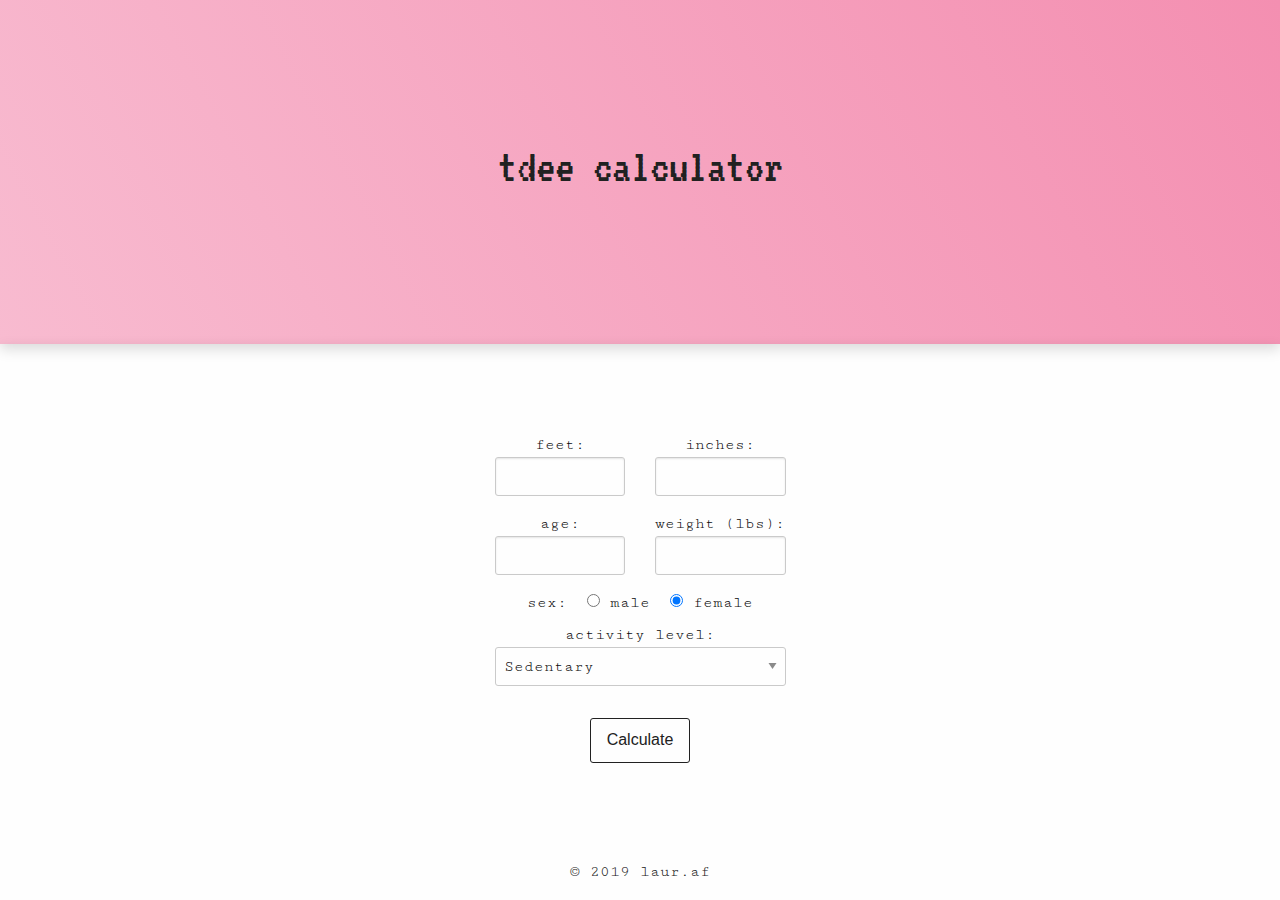
==== tdee.html @ 1637b060 "added colons" ====
<!doctype html>
<html>
	<head>
		<meta charset="utf-8">
		<meta http-equiv="x-ua-compatible" content="ie=edge">
		<meta name="viewport" content="width=device-width, initial-scale=1.0">
		<title>TDEE Calculator</title>
		<meta name="description" content="Use this tool to calculate your ideal ratios of fat, protein, and carbs for the keto diet.">
		<link rel="stylesheet" href="css/foundation.css">
		<link rel="stylesheet" href="css/app.css">
		<link rel='shortcut icon' href='' type='image/x-icon'/ >
		<link href="https://fonts.googleapis.com/css?family=Cutive+Mono|VT323" rel="stylesheet">
		<meta class="foundation-mq">
		<script language="JavaScript">
			//universal conversions
			var insToCms = function(ins){
				return parseInt(ins) * 2.54;
			}
			var cmsToIns = function(cms){
				return parseInt(cms) / 2.54;
			}
			var lbsToKgs = function(lbs, d){
				return (parseInt(lbs) / 2.205).toFixed(d);
			}
			var kgsToLbs = function(kgs, d){
				return (parseInt(kgs) * 2.205).toFixed(d);
			}
			var calculate = function() {
				//inputs
				var weight = $("#weight").val();
				var feet = $("#feet").val();
				var inches = $("#inches").val();
				var age = $("#age").val();
				//conversions
				var height_cm = insToCms((parseInt(feet) * 12) + parseInt(inches));
				var weight_kg = lbsToKgs(weight, 2);
				//calculate bmr based on sex
				var male = document.getElementById("male");
				var female = document.getElementById("female");
				if (male.checked){
    				var bmr_calories = Math.round(66 + (height_cm * 1.8) + (weight_kg * 13.7) - (age * 6.8));
				} else if (female.checked) {
    				var bmr_calories = Math.round(655 + (height_cm * 5) + (weight_kg * 9.6) - (age * 4.7));
				}
				// calculate bmr (female - need an if male or female)
				// var bmr_calories = Math.round(655 + (height_cm * 1.8) + (weight_kg * 9.6) - (age * 4.7));
				//activity levels (need an if for the different levels)	
				document.getElementById("bmr_calories").innerText = `
					Height: ${height_cm} cm
					Weight: ${weight_kg} kg
					BMR: ${bmr_calories} calories
					Maintenance Calories:
				`;			
			}
		</script>
	</head>
	<body>
		<!--hero-->
		<section class="section" id="hero">
			<div class="inner">
				<div class="row">
					<div class="large-12 columns text-center">
						<div class="hero-text">
							<h1 class="hero-title">tdee calculator</h1>
						</div>
					</div>
				</div>
			</div>
		</section>
		<!--calculator-->
		<section class="section" id="services">
			<div class="inner">
				<div class="row">
					<div class="large-12 columns text-center">
						<div id="bmi-calculator" class="calculator">
							<div class="row">
								<div class="large-6 columns text-center">
									<span>feet:</span>
									<input type="number" id="feet">
								</div>
								<div class="large-6 columns text-center">
									<span>inches:</span>
									<input type="number" id="inches">
								</div>
							</div>
							<div class="row">
								<div class="large-6 columns text-center">
									<span>age:</span>
									<input type="number" id="age">
								</div>
								<div class="large-6 columns text-center">
									<span>weight (lbs):</span>
									<input type="number" id="weight">
								</div>
							</div>
							<div class="row">
								<div class="large-12 columns text-center">
									<span>sex:</span>
									<input type="radio" name="sex" value="male" id="male" checked><span>male</span>
									<input type="radio" name="sex" value="female" id="female" checked><span>female</span>
								</div>
							</div>
							<div class="row">
								<div class="large-12 columns text-center">
									<span>activity level:</span>
									<select name="Activity">
										<option value="sedentary">Sedentary</option>
										<option value="lightly">Lightly Active</option>
										<option value="moderately">Moderately Active</option>
										<option value="very">Very Active</option>
										<option value="extra">Extra Active</option>
									</select>
											  
								</div>
							</div>
							<div class="row">
								<button class="button" onclick="calculate()">Calculate</button>
							</div>
							<div class="row">
								<div id="bmr_calories"></div>
							</div>
						</div>
					</div>
				</div>
			</div>
		</section>
		<!--footer-->
		<section class="section" id="homepage-footer">
			<div class="inner">
				<div class="row">
					<div class="large-12 columns text-center">
						<span>&copy; 2019 laur.af</span>
					</div>
				</div>
			</div>
		</section>
		<!--scripts-->
		<script src="js/vendor/jquery.js"></script>
		<script src="js/vendor/what-input.js"></script>
		<script src="js/vendor/foundation.js"></script>
		<script src="js/app.js"></script>
	</body>
</html>
---- css/app.css ----
body {
	font-family: 'Cutive Mono', monospace;
	overflow-x: hidden;
}
a {
	cursor: pointer;
}
h1, h2, h3, h4, h5, h6 {
	font-family: 'VT323', monospace;
}
h1 {
	font-weight: 300;
}
h2 {
	font-size: 1.8rem;
    margin-bottom: 0;
}
h3 {
	font-weight: 300;
	font-size: 1.469rem;
	margin-top: 1.618rem;
}
.button {
	border: 1px solid #212121;
	color: #212121;
	font-size: 1rem;
	margin: 1rem .618rem;
	margin-left: 1rem;
	background-color: transparent;
}
.button:hover {
	background-color: #F48FB1;
	color: #212121;
}
/*sections*/
section.section {
	padding: 2rem;
    box-shadow: 0 5px 13px rgba(0,0,0,.15);
    display: table;
    width: 100%;
}
section.section .inner {
	display: table-cell;
	vertical-align: middle;
}
section.section .lead-in-text {
	padding-top: 1.618rem;
}
.pink-background {
	background-color: #fce4ec;
}
/* header */
section#header {
	z-index: 3;
	position: fixed;
    background-color: #F8BBD0;
    width: 100%;
    padding: 1rem;
    height: 77px;
    box-shadow: 0 5px 13px rgba(0,0,0,.0618);
}
section#header img {
	height: 35px;
    margin-right: .618rem;
}
section#header .button {
	margin: 0 0 0 1rem;
}

section#header .header-title {
	line-height: 45px;
	font-size: 1.382rem;
	font-family: 'VT323', monospace;
	font-size: 1.618rem;
}
/* hero */
section#hero {
	background-image:linear-gradient(61.8deg, #F8BBD0, #F48FB1);
	color: #212121;
	/* padding-top: 77px; */
	min-height: 38.2vh
}
section#hero .geometric-shape img {
	height: 188px;
	margin-top: 2rem;
}

section#hero .hero-title {
	/* margin-top: -1rem; */
}
/*calculator*/
section#services {
	min-height: 61.8vh
}

#bmi-calculator {
	max-width: 30%;
	margin-left: auto;
	margin-right: auto;
	padding-bottom: 2rem;
}
@media (max-width: 641px){
	#bmi-calculator {
		max-width: 80%;
	}
}

#bmi-calculator button {
	margin-left: auto;
	margin-right: auto;
}
#bmi-calculator #bmi {
	margin-left: auto;
	margin-right: auto;
}

input[type='radio']{
	margin: 0 .618rem 1rem;
}
/*footer*/
section#homepage-footer {
	padding: 1rem;
	color: #212121;
	background-color: #fefefe;
	margin-top: -56px;
	/* position: sticky; */
	box-shadow: none;
}


/* mobile */
@media (max-width: 1024px){
	h3 {
		font-size: 1.3rem;
	}
@media (max-width: 641px){
	h2 {
		font-size: 1.618rem;
	}
	section#hero .hero-title {
		font-size: 2.382rem;
	}
}
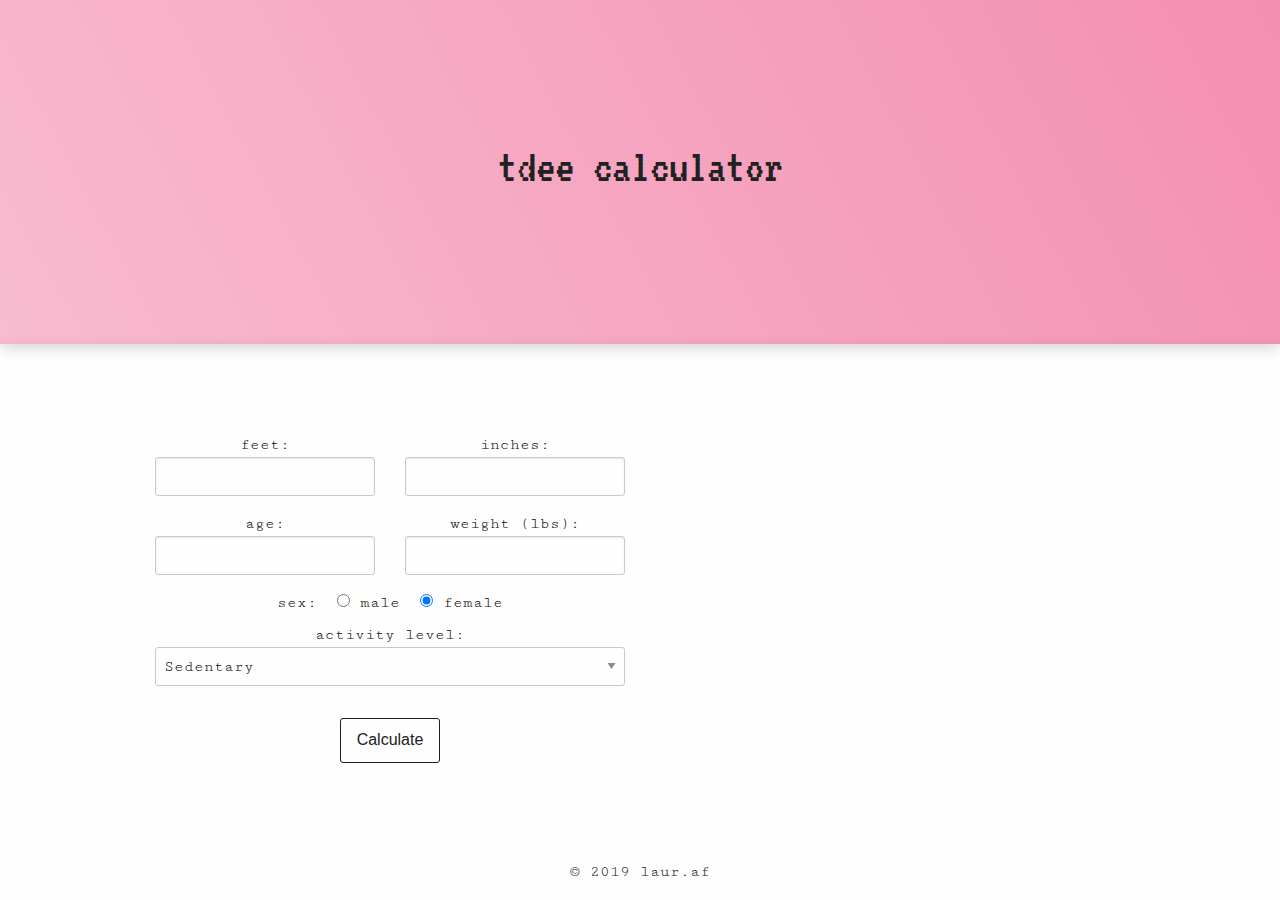
==== commit 05aae42c: "minimum viable product" ====
--- a/tdee.html
+++ b/tdee.html
@@ -25,6 +25,7 @@
 			var kgsToLbs = function(kgs, d){
 				return (parseInt(kgs) * 2.205).toFixed(d);
 			}
+			//calculator
 			var calculate = function() {
 				//inputs
 				var weight = $("#weight").val();
@@ -38,18 +39,33 @@
 				var male = document.getElementById("male");
 				var female = document.getElementById("female");
 				if (male.checked){
-    				var bmr_calories = Math.round(66 + (height_cm * 1.8) + (weight_kg * 13.7) - (age * 6.8));
+    				var bmr_calories = Math.round(66 + (height_cm * 5) + (weight_kg * 13.7) - (age * 6.8));
 				} else if (female.checked) {
-    				var bmr_calories = Math.round(655 + (height_cm * 5) + (weight_kg * 9.6) - (age * 4.7));
+    				var bmr_calories = Math.round(655 + (height_cm * 1.8) + (weight_kg * 9.6) - (age * 4.7));
 				}
-				// calculate bmr (female - need an if male or female)
-				// var bmr_calories = Math.round(655 + (height_cm * 1.8) + (weight_kg * 9.6) - (age * 4.7));
-				//activity levels (need an if for the different levels)	
-				document.getElementById("bmr_calories").innerText = `
-					Height: ${height_cm} cm
-					Weight: ${weight_kg} kg
-					BMR: ${bmr_calories} calories
-					Maintenance Calories:
+				//calculate maintenance calories based on activity level
+				var activity = document.getElementById("activity").value;
+				if (activity == 'sedentary'){
+					var calories = Math.round(bmr_calories * 1.2);
+				} else if (activity == 'lightly'){
+					var calories = Math.round(bmr_calories * 1.375);
+				} else if (activity == 'moderately'){
+					var calories = Math.round(bmr_calories * 1.55);
+				} else if (activity == 'very'){
+					var calories = Math.round(bmr_calories * 1.725);
+				} else if (activity == 'athlete'){
+					var calories = Math.round(bmr_calories * 1.9);
+				}
+				//calculate macros based on calories
+				var fat_grams = (Math.round((calories * .75)/9))
+				var protein_grams = (Math.round((calories * .20)/4))
+				var carb_grams = (Math.round((calories * .05)/4))
+				//print results
+				document.getElementById("results").innerText = `
+					Maintenance: ${calories} calories
+					Fat: ${fat_grams}
+					Protein: ${protein_grams}
+					Carbs: ${carb_grams}
 				`;			
 			}
 		</script>
@@ -71,7 +87,7 @@
 		<section class="section" id="services">
 			<div class="inner">
 				<div class="row">
-					<div class="large-12 columns text-center">
+					<div class="large-6 columns text-center">
 						<div id="bmi-calculator" class="calculator">
 							<div class="row">
 								<div class="large-6 columns text-center">
@@ -82,42 +98,44 @@
 									<span>inches:</span>
 									<input type="number" id="inches">
 								</div>
-							</div>
-							<div class="row">
-								<div class="large-6 columns text-center">
-									<span>age:</span>
-									<input type="number" id="age">
 								</div>
-								<div class="large-6 columns text-center">
-									<span>weight (lbs):</span>
-									<input type="number" id="weight">
+								<div class="row">
+									<div class="large-6 columns text-center">
+										<span>age:</span>
+										<input type="number" id="age">
+									</div>
+									<div class="large-6 columns text-center">
+										<span>weight (lbs):</span>
+										<input type="number" id="weight">
+									</div>
+								</div>
+								<div class="row">
+									<div class="large-12 columns text-center">
+										<span>sex:</span>
+										<input type="radio" name="sex" value="male" id="male" checked><span>male</span>
+										<input type="radio" name="sex" value="female" id="female" checked><span>female</span>
+									</div>
+								</div>
+								<div class="row">
+									<div class="large-12 columns text-center">
+										<span>activity level:</span>
+										<select id="activity">
+											<option value="sedentary" id="sedentary">Sedentary</option>
+											<option value="lightly" id="lightly">Lightly Active</option>
+											<option value="moderately" id="moderately">Moderately Active</option>
+											<option value="very" id="very">Very Active</option>
+											<option value="athlete" id="athlete">Athlete</option>
+										</select>
+									</div>
+								</div>
+								<div class="row">
+									<button class="button" onclick="calculate()">Calculate</button>
 								</div>
 							</div>
+						</div>
+						<div class="large-6 columns text-left">
 							<div class="row">
-								<div class="large-12 columns text-center">
-									<span>sex:</span>
-									<input type="radio" name="sex" value="male" id="male" checked><span>male</span>
-									<input type="radio" name="sex" value="female" id="female" checked><span>female</span>
-								</div>
-							</div>
-							<div class="row">
-								<div class="large-12 columns text-center">
-									<span>activity level:</span>
-									<select name="Activity">
-										<option value="sedentary">Sedentary</option>
-										<option value="lightly">Lightly Active</option>
-										<option value="moderately">Moderately Active</option>
-										<option value="very">Very Active</option>
-										<option value="extra">Extra Active</option>
-									</select>
-											  
-								</div>
-							</div>
-							<div class="row">
-								<button class="button" onclick="calculate()">Calculate</button>
-							</div>
-							<div class="row">
-								<div id="bmr_calories"></div>
+								<div id="results"></div>
 							</div>
 						</div>
 					</div>
--- a/css/app.css
+++ b/css/app.css
@@ -94,14 +94,15 @@
 }
 
 #bmi-calculator {
-	max-width: 30%;
+	max-width: 100%;
+	min-width: 400px;
 	margin-left: auto;
 	margin-right: auto;
 	padding-bottom: 2rem;
 }
 @media (max-width: 641px){
 	#bmi-calculator {
-		max-width: 80%;
+		max-width: 100%;
 	}
 }
 
@@ -116,6 +117,9 @@
 
 input[type='radio']{
 	margin: 0 .618rem 1rem;
+}
+#results {
+	padding: 2rem;
 }
 /*footer*/
 section#homepage-footer {
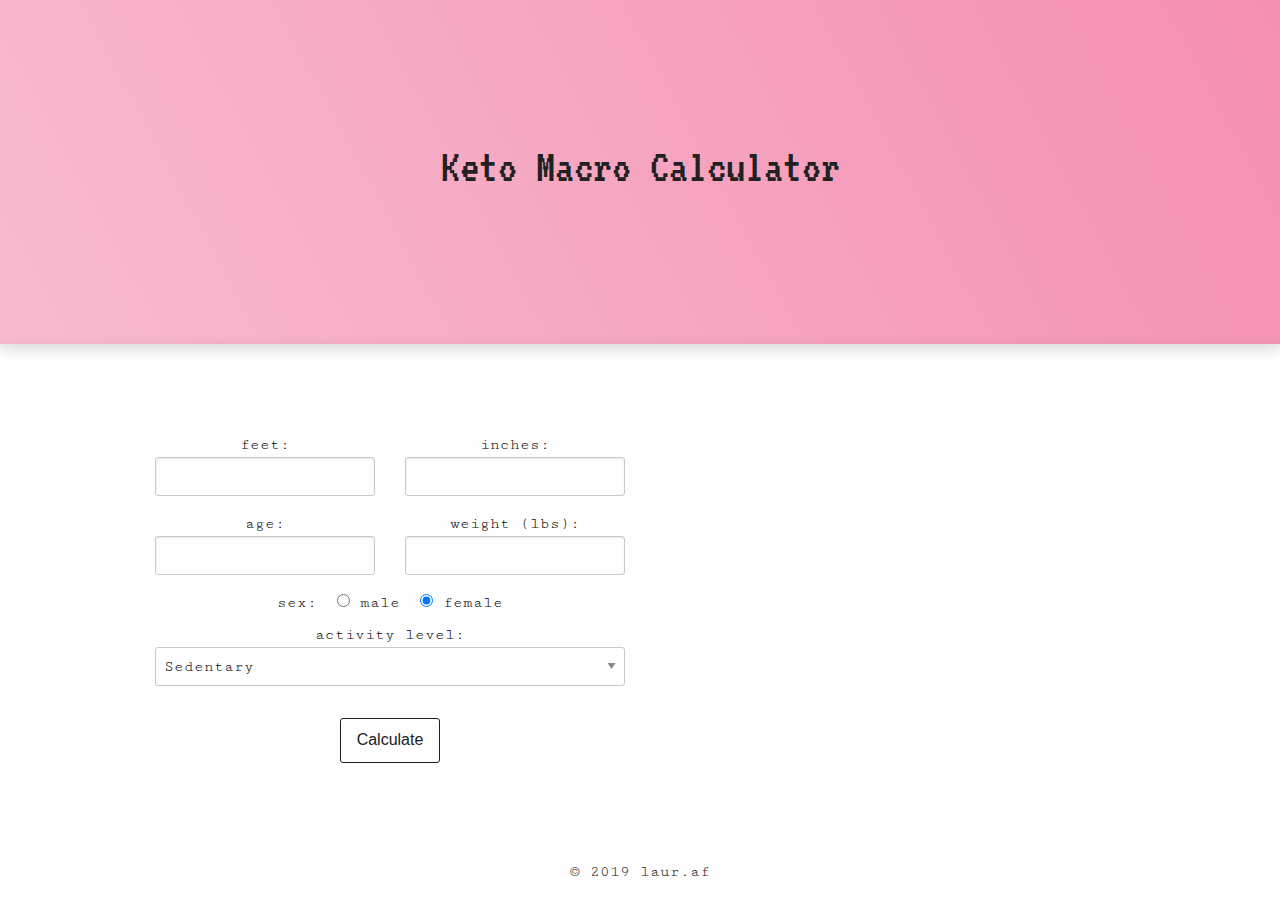
==== commit df8837e3: "add grams, correct titles" ====
--- a/tdee.html
+++ b/tdee.html
@@ -4,7 +4,7 @@
 		<meta charset="utf-8">
 		<meta http-equiv="x-ua-compatible" content="ie=edge">
 		<meta name="viewport" content="width=device-width, initial-scale=1.0">
-		<title>TDEE Calculator</title>
+		<title>Keto Macro Calculator</title>
 		<meta name="description" content="Use this tool to calculate your ideal ratios of fat, protein, and carbs for the keto diet.">
 		<link rel="stylesheet" href="css/foundation.css">
 		<link rel="stylesheet" href="css/app.css">
@@ -62,10 +62,10 @@
 				var carb_grams = (Math.round((calories * .05)/4))
 				//print results
 				document.getElementById("results").innerText = `
-					Maintenance: ${calories} calories
-					Fat: ${fat_grams}
-					Protein: ${protein_grams}
-					Carbs: ${carb_grams}
+					Maintenance: ${calories} cals
+					Fat: ${fat_grams}g
+					Protein: ${protein_grams}g
+					Carbs: ${carb_grams}g
 				`;			
 			}
 		</script>
@@ -77,7 +77,7 @@
 				<div class="row">
 					<div class="large-12 columns text-center">
 						<div class="hero-text">
-							<h1 class="hero-title">tdee calculator</h1>
+							<h1 class="hero-title">Keto Macro Calculator</h1>
 						</div>
 					</div>
 				</div>
@@ -87,7 +87,7 @@
 		<section class="section" id="services">
 			<div class="inner">
 				<div class="row">
-					<div class="large-6 columns text-center">
+					<div class="large-6 small-12 columns text-center">
 						<div id="bmi-calculator" class="calculator">
 							<div class="row">
 								<div class="large-6 columns text-center">
@@ -133,7 +133,7 @@
 								</div>
 							</div>
 						</div>
-						<div class="large-6 columns text-left">
+						<div class="large-6 small-12 columns text-left">
 							<div class="row">
 								<div id="results"></div>
 							</div>
--- a/css/app.css
+++ b/css/app.css
@@ -95,7 +95,6 @@
 
 #bmi-calculator {
 	max-width: 100%;
-	min-width: 400px;
 	margin-left: auto;
 	margin-right: auto;
 	padding-bottom: 2rem;
@@ -119,7 +118,7 @@
 	margin: 0 .618rem 1rem;
 }
 #results {
-	padding: 2rem;
+	padding: 0 2rem 2rem 2rem;
 }
 /*footer*/
 section#homepage-footer {
